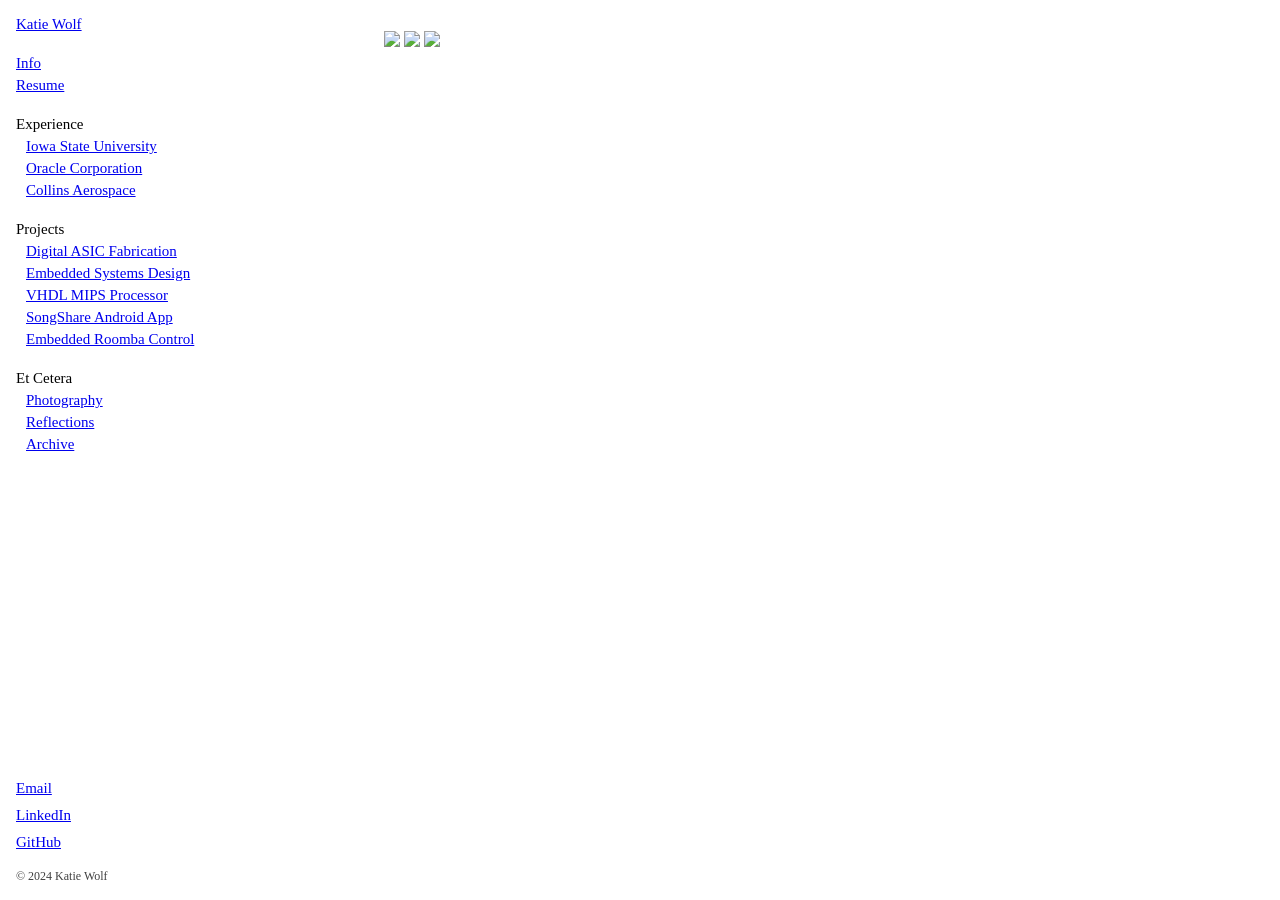
==== index.html @ aa128ba3 "Updates" ====
<!DOCTYPE html>
<html lang="en">
  <head>
    <meta charset="utf-8" />

    <link rel="icon" href="./assets/images/avatar.png" />
    <title>Katie Wolf</title>
    <meta name="description" content="Katie Wolf's Portfolio" />
    <meta name="viewport" content="width=device-width, initial-scale=1" />

    <link rel="stylesheet" href="./css/layout.css" />
    <link rel="stylesheet" href="./css/typography.css" />
    <link rel="stylesheet" href="./css/utilities.css" />
    <link rel="stylesheet" href="./css/photo.css" />

    <script defer src="./js/script.js"></script>
  </head>
  <body>
    <div id="overlay-nav">
      <a href="javascript:void(0)" class="closebtn" onclick="toggleNavOverlay()"
        >&times;</a
      >
    </div>
    <nav id="sidenav" class="nav">
      <span class="nav-title"><a href=".">Katie Wolf</a></span>
      <br /><a href="./info">Info</a>
      <a href="./Katie_Wolf_Resume.pdf">Resume</a><br />
      <span class="nav-header">Experience</span>
      <span class="nav-sublinks">
        <a href="./isu">Iowa State University</a>
        <a href="./oracle">Oracle Corporation</a>
        <a href="./collins">Collins Aerospace</a></span
      >
      <br />
      <span class="nav-header">Projects</span>
      <span class="nav-sublinks">
        <a href="./asic">Digital ASIC Fabrication</a>
        <a href="./fpga">Embedded Systems Design</a>
        <a href="./mips">VHDL MIPS Processor</a>
        <a href="./songshare">SongShare Android App</a>
        <a href="./roomba">Embedded Roomba Control</a></span
      >
      <br />
      <span class="nav-header">Et Cetera</span>
      <span class="nav-sublinks">
        <a href="./photo">Photography</a>
        <a href="./reflections">Reflections</a>
        <a href="./archive">Archive</a>
      </span>
    </nav>

    <!-- MAIN PAGE CONTENT -->
    <div id="main-content-photo">
      <div id="home-images">
        <img
          class="home-image"
          src="./assets/images/8564935_8564935-R1-044-20A.jpg"
        />
        <img class="home-image" src="./assets/images/IMG_9415.jpg" />
        
        <img class="home-image" src="./assets/images/IMG_9267.jpg" />
      </div>
    </div>

    <!-- FOOTER -->
    <footer id="footer" class="foot">
      <a href="mailto:ktjw16@gmail.com"
        >Email
      </a>

      <a href="https://www.linkedin.com/in/katiejwolf/"
        >LinkedIn
      </a>

      <a href="https://github.com/ktjwolf"
        >GitHub
      </a>
      <span id="copyright">&copy; 2024 Katie Wolf</span>
    </footer>
  </body>
</html>
---- css/layout.css ----
* {
  box-sizing: border-box;
}

html {
  text-size-adjust: none;
  -webkit-text-size-adjust: none;
  -moz-text-size-adjust: none;
  -ms-text-size-adjust: none;
}

body {
  margin: 0;
  -webkit-font-smoothing: antialiased;
  -moz-osx-font-smoothing: grayscale;
  background-color: white;
}

#overlay-nav {
  display: none;
  line-height: 100%;
  position: fixed;
  top: 5px;
  right: 5px;
  padding: 0px 4px 3px 4px;
  z-index: 3;
  background-color: rgba(255, 255, 255, 0.8);
}

#overlay-nav a {
  margin: 0px;
  padding: 0px;
  text-decoration: none;
  font-size: 30px;
  font-weight: 200;
}

#overlay-nav a:hover {
  font-style: normal;
}

/* NAVIGATION */
#sidenav {
  height: 100%;
  /* width: 30%; */
  position: fixed;
  z-index: 1;
  top: 0;
  left: 0;
  overflow-x: hidden;
  padding: 16px 16px 160px 16px;
  font-size: 15px;
  color: black;
}

.nav {
  width: 30%;
}

.nav.overlay, .foot.overlay {
  display: block;
  width: 100%;
  position: relative;
  background-color: white;
}


.nav-header {
  display: block;
  padding-bottom: 5px;
}

.nav-sublinks a {
  padding-left: 10px;
}

.nav-sublinks .active-link {
  display: block;
  padding-left: 10px;
  padding-bottom: 5px;
  font-style: italic;
  text-decoration: underline;
  text-decoration-thickness: 1px;
  text-underline-offset: 2px;
}

#sidenav a {
  display: block;
  padding-bottom: 5px;
}

/* FOOTER */
#footer {
  position: fixed;
  bottom: 0;
  left: 0;
  padding: 10px 0px 16px 16px;
  z-index: 2;
  
}

.foot {
  width: 30%;
  background-color: white;
}

#footer a {
  font-size: 15px;
  display: block;
  padding-bottom: 10px;
}

.external-link {
  position: relative;
  overflow: hidden;
  display: inline-block;
  vertical-align: bottom;
  padding-right: 0px;
}

.external-link:after {
  content: "\00A0";
  position: absolute;
  text-decoration: underline;
  text-underline-offset: 2px;
  right: 0;
  left: 0;
  bottom: 0;
  top: 0;
  letter-spacing: 1000px;
}

#copyright {
  display: block;
  padding-top: 8px;
  font-size: 12px;
  color: #404040;
}

/* Main Page Layout */
#main-content {
  margin: 16px 16px;
  margin-left: 30%;
  margin-right: 25%;
  display: flex;
  flex-direction: column;
  gap: 20px;
}

#home-images {
  display: block;
  /* margin-top: 10px; */
  margin-top: 5px;
  margin-bottom: 5px;
  margin-right: 10px;
}

.home-image {
  /* display: flex; */
  width: 100%;
}

.home-image + .home-image {
  margin-top: 10px;
}

/* Portfolio Header */

.columns {
  margin-top: 15vh;
  /* margin-right: 30px; */
  display: flex;
  gap: 25px;
  align-items: center;
}

.columns-image-container {
  display: flex;
  flex-direction: column;
  gap: 5px;
  flex-basis: 50%;
}

.columns-image {
  width: 100%;
  height: auto;
}

.columns-text-container {
  display: flex;
  flex-direction: column;
  gap: 20px;
  flex-basis: 50%;
}

/* About Section */

#about-section {
  margin-top: 10vh;
  display: flex;
  flex-direction: column;
  gap: 20px;
}

.about-section-content {
  display: flex;
  flex-direction: column;
  gap: 20px;
}

/* Project Section */

#my-work-section {
  display: flex;
  flex-direction: column;
  gap: 16px;
}

.projects-container {
  display: flex;
  gap: 34px 16px;
  flex-wrap: wrap;
}

/* Project Cards */

.project-card {
  max-width: calc((100% - 32px) / 3);
  display: flex;
  flex-direction: column;
  gap: 20px;
  padding-bottom: 20px;
}

.project-card-text-container {
  flex-direction: column;
  display: flex;
  gap: 16px;
}

.project-image {
  width: 100%;
  height: 200px;
  object-fit: cover;
  object-position: center;
}

/* Project Pages */

#project-header {
  margin-top: 20px;
  display: flex;
  flex-direction: column;
  gap: 20px;
}

.project-header-image {
  width: 100%;
  height: auto;
}

#project-details {
  display: flex;
  flex-direction: column;
  gap: 16px;
}

.project-details-content {
  display: flex;
  flex-direction: column;
  gap: 20px;
}

/* Project Gallery */

#project-gallery {
  display: flex;
  flex-direction: column;
  gap: 16px;
}

.project-gallery-content {
  display: flex;
  flex-wrap: wrap;
  gap: 20px 16px;
}

.gallery-image-container {
  width: 100%;
  display: flex;
  flex-direction: column;
  gap: 5px;
}

.gallery-image-container.half-width {
  width: calc((100% - 16px) / 2);
}

.gallery-image {
  width: 100%;
  height: auto;
}

/* Extra Extra large devices (large laptops and desktops, 1200px and below) */
@media only screen and (max-width: 1600px) {
  #main-content {
    /* margin: 225px 275px;
    margin-left: 30%; */
  }
}

/* Extra large devices (large laptops and desktops, 1200px and below) */
@media only screen and (max-width: 1200px) {
  #main-content {
    /* margin: 225px 175px;
    margin-left: 30%; */
  }
}

/* Large devices (laptops/desktops, 1000px and below) */
@media only screen and (max-width: 1000px) {
  #main-content {
    /* margin: 225px 75px;
    margin-left: 30%; */
    margin-right: 50px;
  }
  .columns {
    flex-direction: column;
  }
}

/* Small devices (portrait tablets and large phones, 800px and below) */
@media only screen and (max-width: 800px) {
  #main-content {
    /* margin: 150px 50px;
    margin-left: 30%; */
    margin-right: 50px;
  }

  .columns {
    flex-direction: column;
  }

  .project-card {
    max-width: calc((100% - 16px) / 2);
  }
}

/* Small devices (portrait tablets and large phones, 600px and below) */
@media only screen and (max-width: 650px) {
  #overlay-nav {
    display: inline;
    /* transform: rotate(45deg); */
  }

  .nav, .foot {
    display: none;
  }

  #main-content {
    margin: 20px 20px;
    /* margin-left: 30%; */
  }

  .project-card {
    max-width: 100%;
  }
}
---- css/photo.css ----
#main-content-photo {
  margin: 16px 16px;
  margin-left: 30%;
  margin-right: 20%;
  display: flex;
  flex-direction: column;
  gap: 20px;
}

#photo-grid {
  /* margin: 70px 12vw; */
  margin-top: 0px;
  margin-left: 0px;
  margin-right: 0px;
  margin-bottom: 0px;
}

.row {
  display: flex;
  flex-wrap: nowrap;
  justify-content: center;
}

.row img {
  width: 20%;
  height: auto;
  margin: 8px;
  background-color: white;
}

.hidden {
  display: none;
}

#photo-archive {
  margin-top: 0px;
  margin-left: 0px;
  margin-right: 0px;
  margin-bottom: 0px;
}

.archive-row {
  display: flex;
  flex-wrap: nowrap;
  justify-content: center;
}

.archive-row img {
  width: 100%;
  height: auto;
  background-color: white;
}

.archive-row img + img {
  margin-left: 8px;
}

.archive-row + .archive-row {
  margin-top: 8px;
}

/* Extra Extra large devices (large laptops and desktops, 1200px and below) */
@media only screen and (max-width: 1600px) {
  #photo-grid {
    /* margin: 70px 175px; */
    /* margin-left: 30%; */
  }
}

/* Large devices (laptops/desktops, 1000px and below) */
@media only screen and (max-width: 1100px) {
  #photo-grid {
    /* margin: 70px 100px; */
    /* margin-left: 30%; */
    margin-right: 16px;
  }
  #main-content-photo {
    margin-right: 16px;
  }
}
  
/* Small devices (portrait tablets and large phones, 800px and below) */
@media only screen and (max-width: 800px) {
  #photo-grid {
    /* margin: 70px 50px; */
    /* margin-left: 30%; */
  }
  #main-content-photo {
    margin-right: 16px;
  }
}
  
/* Small devices (portrait tablets and large phones, 600px and below) */
@media only screen and (max-width: 650px) {
  #main-content-photo {
    margin: 16px 16px;
  }

  .row img {
    margin: 6px;
  }
}
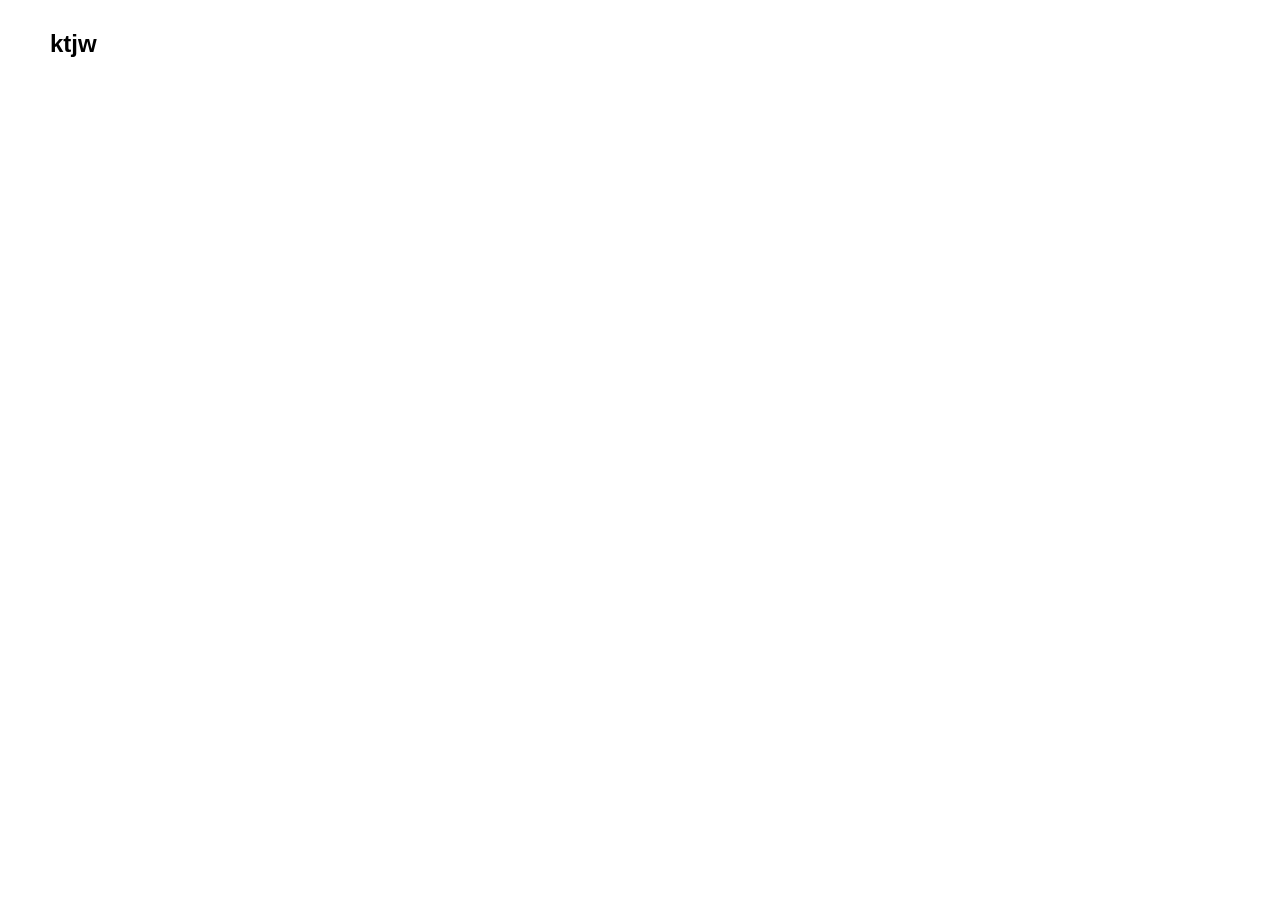
==== commit a09062b1: "Create photography home page" ====
--- a/index.html
+++ b/index.html
@@ -2,80 +2,97 @@
 <html lang="en">
   <head>
     <meta charset="utf-8" />
-
     <link rel="icon" href="./assets/images/avatar.png" />
-    <title>Katie Wolf</title>
+    <title>ktjw</title>
     <meta name="description" content="Katie Wolf's Portfolio" />
     <meta name="viewport" content="width=device-width, initial-scale=1" />
 
-    <link rel="stylesheet" href="./css/layout.css" />
-    <link rel="stylesheet" href="./css/typography.css" />
-    <link rel="stylesheet" href="./css/utilities.css" />
-    <link rel="stylesheet" href="./css/photo.css" />
+    <link rel="stylesheet" href="./layout.css" />
+    <link rel="stylesheet" href="./typography.css" />
+    <link rel="stylesheet" href="./utilities.css" />
+    <link rel="stylesheet" href="./style.css" />
 
-    <script defer src="./js/script.js"></script>
+    <script defer src="./grid.js"></script>
   </head>
   <body>
-    <div id="overlay-nav">
-      <a href="javascript:void(0)" class="closebtn" onclick="toggleNavOverlay()"
-        >&times;</a
-      >
+    <!-- NAVBAR -->
+    <div class="navbar">
+      <a class="nav-title-link" href="">
+        <span class="nav-title">ktjw</span>
+      </a>
     </div>
-    <nav id="sidenav" class="nav">
-      <span class="nav-title"><a href=".">Katie Wolf</a></span>
-      <br /><a href="./info">Info</a>
-      <a href="./Katie_Wolf_Resume.pdf">Resume</a><br />
-      <span class="nav-header">Experience</span>
-      <span class="nav-sublinks">
-        <a href="./isu">Iowa State University</a>
-        <a href="./oracle">Oracle Corporation</a>
-        <a href="./collins">Collins Aerospace</a></span
-      >
-      <br />
-      <span class="nav-header">Projects</span>
-      <span class="nav-sublinks">
-        <a href="./asic">Digital ASIC Fabrication</a>
-        <a href="./fpga">Embedded Systems Design</a>
-        <a href="./mips">VHDL MIPS Processor</a>
-        <a href="./songshare">SongShare Android App</a>
-        <a href="./roomba">Embedded Roomba Control</a></span
-      >
-      <br />
-      <span class="nav-header">Et Cetera</span>
-      <span class="nav-sublinks">
-        <a href="./photo">Photography</a>
-        <a href="./reflections">Reflections</a>
-        <a href="./archive">Archive</a>
-      </span>
-    </nav>
 
-    <!-- MAIN PAGE CONTENT -->
-    <div id="main-content-photo">
-      <div id="home-images">
+    <div id="photo-grid">
+      <div class="row">
         <img
-          class="home-image"
-          src="./assets/images/8564935_8564935-R1-044-20A.jpg"
+          src="./assets/images/photography/8564935_8564935-R1-046-21A-2.jpg"
         />
-        <img class="home-image" src="./assets/images/IMG_9415.jpg" />
-        
-        <img class="home-image" src="./assets/images/IMG_9267.jpg" />
+        <img
+          src="./assets/images/photography/8564935_8564935-R1-052-24A-2.jpg"
+        />
+      </div>
+      <div class="row">
+        <img
+          src="./assets/images/photography/000011810027-2.JPG"
+        />
+        <img
+          src="./assets/images/photography/000011810025-2.JPG"
+        />
+      </div>
+      <div class="row">
+        <img
+          src="./assets/images/photography/5461934_5461934-R1-052-24A-2.jpg"
+        />
+        <img
+          src="./assets/images/photography/5461934_5461934-R1-056-26A.jpg"
+        />
+      </div>
+      <div class="row">
+        <img
+          src="./assets/images/photography/8564935_8564935-R1-030-13A-2.jpg"
+        />
+        <img
+          src="./assets/images/photography/8564935_8564935-R1-024-10A.jpg"
+        />
+        <img
+          src="./assets/images/photography/8564935_8564935-R1-066-31A-2.jpg"
+        />
+      </div>
+      <div class="row">
+        <img
+          src="./assets/images/photography/8564935_8564935-R1-060-28A-3.jpg"
+        />
+        <img
+          src="./assets/images/photography/5461934_5461934-R1-022-9A-4.jpg"
+        />
+      </div>
+      <div class="row">
+        <img
+          src="./assets/images/photography/5461934_5461934-R1-058-27A-2.jpg"
+        />
+        <img
+          src="./assets/images/photography/5461934_5461934-R1-054-25A-2.jpg"
+        />
+        <img
+          src="./assets/images/photography/5461934_5461934-R1-044-20A-2.jpg"
+        />
+      </div>
+      <div class="row">
+        <img
+          src="./assets/images/photography/3815932_3815932-R1-013-5-2.jpg"
+        />
+        <img
+          src="./assets/images/photography/3815932_3815932-R1-027-12-2.jpg"
+        />
+      </div>
+      <div class="row">
+        <img src="./assets/images/photography/IMG_9827-3.jpg" />
+        <img src="./assets/images/photography/IMG_9830-3.jpg" />
+      </div>
+      <div class="row">
+        <img src="./assets/images/photography/IMG_9410-2.jpg" />
+        <img src="./assets/images/photography/IMG_9624-2.jpg" />
       </div>
     </div>
-
-    <!-- FOOTER -->
-    <footer id="footer" class="foot">
-      <a href="mailto:ktjw16@gmail.com"
-        >Email
-      </a>
-
-      <a href="https://www.linkedin.com/in/katiejwolf/"
-        >LinkedIn
-      </a>
-
-      <a href="https://github.com/ktjwolf"
-        >GitHub
-      </a>
-      <span id="copyright">&copy; 2024 Katie Wolf</span>
-    </footer>
   </body>
 </html>
--- a/layout.css
+++ b/layout.css
@@ -0,0 +1,224 @@
+* {
+  box-sizing: border-box;
+}
+
+html {
+  text-size-adjust: none;
+  -webkit-text-size-adjust: none;
+  -moz-text-size-adjust: none;
+  -ms-text-size-adjust: none;
+}
+
+body {
+  margin: 0;
+  -webkit-font-smoothing: antialiased;
+  -moz-osx-font-smoothing: grayscale;
+}
+
+
+
+
+/* Main Page Layout */
+
+#main-content {
+  margin: 225px 425px;
+  display: flex;
+  flex-direction: column;
+  gap: 96px;
+}
+
+
+
+
+/* Portfolio Header */
+
+#portfolio-header {
+  display: flex;
+  gap: 20px;
+  align-items: center;
+}
+
+#portfolio-header-image-container {
+  display: flex;
+  flex-direction: column;
+  gap: 10px;
+  flex-basis: 50%;
+}
+
+.portfolio-header-image {
+  width: 100%;
+  height: auto;
+}
+
+#portfolio-header-text-container {
+  display: flex;
+  flex-direction: column;
+  gap: 34px;
+  flex-basis: 50%;
+}
+
+
+
+
+/* About Section */
+
+#about-section {
+  display: flex;
+  flex-direction: column;
+  gap: 16px;
+}
+
+.about-section-content {
+  display: flex;
+  flex-direction: column;
+  gap: 34px;
+}
+
+
+
+
+/* Project Section */
+
+#my-work-section {
+  display: flex;
+  flex-direction: column;
+  gap: 16px;
+}
+
+.projects-container {
+  display: flex;
+  gap: 34px 16px;
+  flex-wrap: wrap;
+}
+
+    /* Project Cards */
+
+    .project-card {
+      max-width: calc((100% - 32px) / 3);
+      display: flex;
+      flex-direction: column;
+      gap: 20px;
+      padding-bottom: 20px;
+    }
+
+    .project-card-text-container {
+      flex-direction: column;
+      display: flex;
+      gap: 16px;
+    }
+
+    .project-image {
+      width: 100%;
+      height: 200px;
+      object-fit: cover;
+      object-position: center;
+    }
+
+
+
+
+/* Project Pages */
+
+#project-header {
+  display: flex;
+  flex-direction: column;
+  gap: 16px;
+}
+
+.project-header-image {
+  width: 100%;
+  height: auto;
+}
+
+#project-details {
+  display: flex;
+  flex-direction: column;
+  gap: 16px;
+}
+
+.project-details-content {
+  display: flex;
+  flex-direction: column;
+  gap: 34px;
+}
+
+    /* Project Gallery */
+
+    #project-gallery {
+      display: flex;
+      flex-direction: column;
+      gap: 16px;
+    }
+
+    .project-gallery-content {
+      display: flex;
+      flex-wrap: wrap;
+      gap: 34px 16px;
+    }
+
+    .gallery-image-container {
+      width: 100%;
+      display: flex;
+      flex-direction: column;
+      gap: 10px;
+    }
+
+    .gallery-image-container.half-width {
+      width: calc((100% - 16px) / 2);
+    }
+
+    .gallery-image {
+      width: 100%;
+      height: auto;
+    }
+
+
+/* Extra Extra large devices (large laptops and desktops, 1200px and below) */
+@media only screen and (max-width: 1600px) {
+  #main-content {
+    margin: 225px 275px;
+  }
+}
+
+/* Extra large devices (large laptops and desktops, 1200px and below) */
+@media only screen and (max-width: 1200px) {
+  #main-content {
+    margin: 225px 175px;
+  }
+}
+
+/* Large devices (laptops/desktops, 1000px and below) */
+@media only screen and (max-width: 1000px) {
+  #main-content {
+    margin: 225px 75px;
+  }
+}
+
+/* Small devices (portrait tablets and large phones, 800px and below) */
+@media only screen and (max-width: 800px) {
+  #main-content {
+    margin: 150px 50px;
+  }
+
+  #portfolio-header {
+    flex-direction: column;
+  }
+
+  .project-card {
+    max-width: calc((100% - 16px) / 2);
+  }
+}
+
+/* Small devices (portrait tablets and large phones, 600px and below) */
+@media only screen and (max-width: 600px) {
+  #main-content {
+    margin: 125px 20px;
+  }
+
+  .project-card {
+    max-width: 100%;
+  }
+}
+
+
+
--- a/typography.css
+++ b/typography.css
@@ -0,0 +1,77 @@
+
+body {
+  font-family: "Helvetica Neue", Helvetica, Arial, sans-serif;
+}
+
+a {
+  color: black;
+  text-decoration: underline;
+  text-decoration-thickness: 2px;
+}
+
+a:hover {
+  text-decoration: none;
+  
+  cursor: pointer;
+}
+
+.nav-title {
+  font-weight: 700;
+  font-size: 24px;
+}
+
+.button-text {
+  font-size: 14px;
+  font-weight: 700;
+}
+
+.image-caption {
+  font-size: 14px;
+  font-weight: 500;
+  text-align: left;
+}
+
+.image-caption-center {
+  font-size: 14px;
+  font-weight: 500;
+  text-align: center;
+}
+
+.main-title {
+  font-size: 40px;
+  font-weight: 700;
+}
+
+.subheader-text {
+  font-size: 20px;
+  font-weight: 700;
+}
+
+.body-text {
+  font-size: 16px;
+  font-weight: 500;
+}
+
+.body-text b {
+  font-weight: 700;
+}
+
+.project-card-text {
+  overflow: hidden;
+  text-overflow: ellipsis;
+  display: -webkit-box;
+  -webkit-line-clamp: 4;
+  -webkit-box-orient: vertical;
+}
+
+.project-title {
+  overflow: hidden;
+  text-overflow: ellipsis;
+  display: -webkit-box;
+  -webkit-line-clamp: 1;
+  -webkit-box-orient: vertical;
+}
+
+.project-title u {
+  text-decoration-thickness: 2px;
+}
--- a/utilities.css
+++ b/utilities.css
@@ -0,0 +1,106 @@
+
+/* Icons */
+
+.right-arrow-icon {
+  width: 16px;
+  height: 16px;
+  margin-top: 1px;
+}
+
+.footer-icon {
+  width: 20px;
+  height: 20px;
+}
+
+a.icon-link {
+  transition: transform 200ms ease-in-out;
+}
+
+a.icon-link:hover {
+  cursor: pointer;
+  stroke-width: 5;
+  margin: 0;
+  transform: rotate(15deg);
+}
+
+
+/* Navbar Styling */
+
+.navbar {
+  width: 100%;
+  padding: 30px 50px;
+  display: flex;
+  justify-content: space-between;
+  align-items: center;
+  position: fixed;
+  top: 0;
+  left: 0;
+}
+
+.nav-title-link {
+  color: black;
+  text-decoration: none;
+}
+
+.nav-title-link:hover {
+  text-decoration: underline;
+}
+
+/* Small devices (portrait tablets and large phones, 800px and below) */
+@media only screen and (max-width: 1100px) {
+  .navbar {
+    padding: 15px 20px 15px;
+    background-color: white
+  }
+}
+
+
+/* Button Styling */
+
+a.button {
+  padding: 8px 16px;
+  border: 3px solid #141414;
+  border-radius: 50px;
+  color: black;
+  text-decoration: none;
+  width: fit-content;
+  display: flex;
+  gap: 5px;
+  align-items: center;
+}
+
+a.button:hover {
+  text-decoration: underline;
+  text-decoration-thickness: 2px;
+  cursor: pointer;
+}
+
+
+/* Footer Styling */
+
+#footer {
+  width: 100%;
+  display: flex;
+  padding: 30px 50px;
+  justify-content: center;
+  align-items: center;
+  gap: 16px;
+}
+
+/* Link Styling */
+a.no-underline {
+  text-decoration: none;
+  color: black
+}
+
+a.no-underline:hover {
+  text-decoration: underline;
+  cursor: pointer;
+}
+
+/* Small devices (portrait tablets and large phones, 800px and below) */
+@media only screen and (max-width: 800px) {
+  #footer {
+    padding: 20px 20px;
+  }
+}
--- a/style.css
+++ b/style.css
@@ -0,0 +1,52 @@
+#photo-grid {
+    margin: 70px 12vw;
+}
+
+.row {
+    display: flex;
+    flex-wrap: nowrap;
+    justify-content: center;
+}
+
+.row img {
+    width: 20%;
+    height: auto;
+    margin: 8px;
+    background-color: white;
+}
+
+.hidden {
+    display: none;
+}
+
+/* Extra Extra large devices (large laptops and desktops, 1200px and below) */
+@media only screen and (max-width: 1600px) {
+    #photo-grid {
+      margin: 70px 175px;
+    }
+  }
+
+/* Large devices (laptops/desktops, 1000px and below) */
+@media only screen and (max-width: 1100px) {
+    #photo-grid {
+      margin: 70px 100px;
+    }
+}
+  
+/* Small devices (portrait tablets and large phones, 800px and below) */
+@media only screen and (max-width: 800px) {
+    #photo-grid {
+      margin: 70px 50px;
+    }
+}
+  
+/* Small devices (portrait tablets and large phones, 600px and below) */
+@media only screen and (max-width: 600px) {
+    #photo-grid {
+      margin: 70px 10px;
+    }
+
+    .row img {
+      margin: 6px;
+    }
+}
